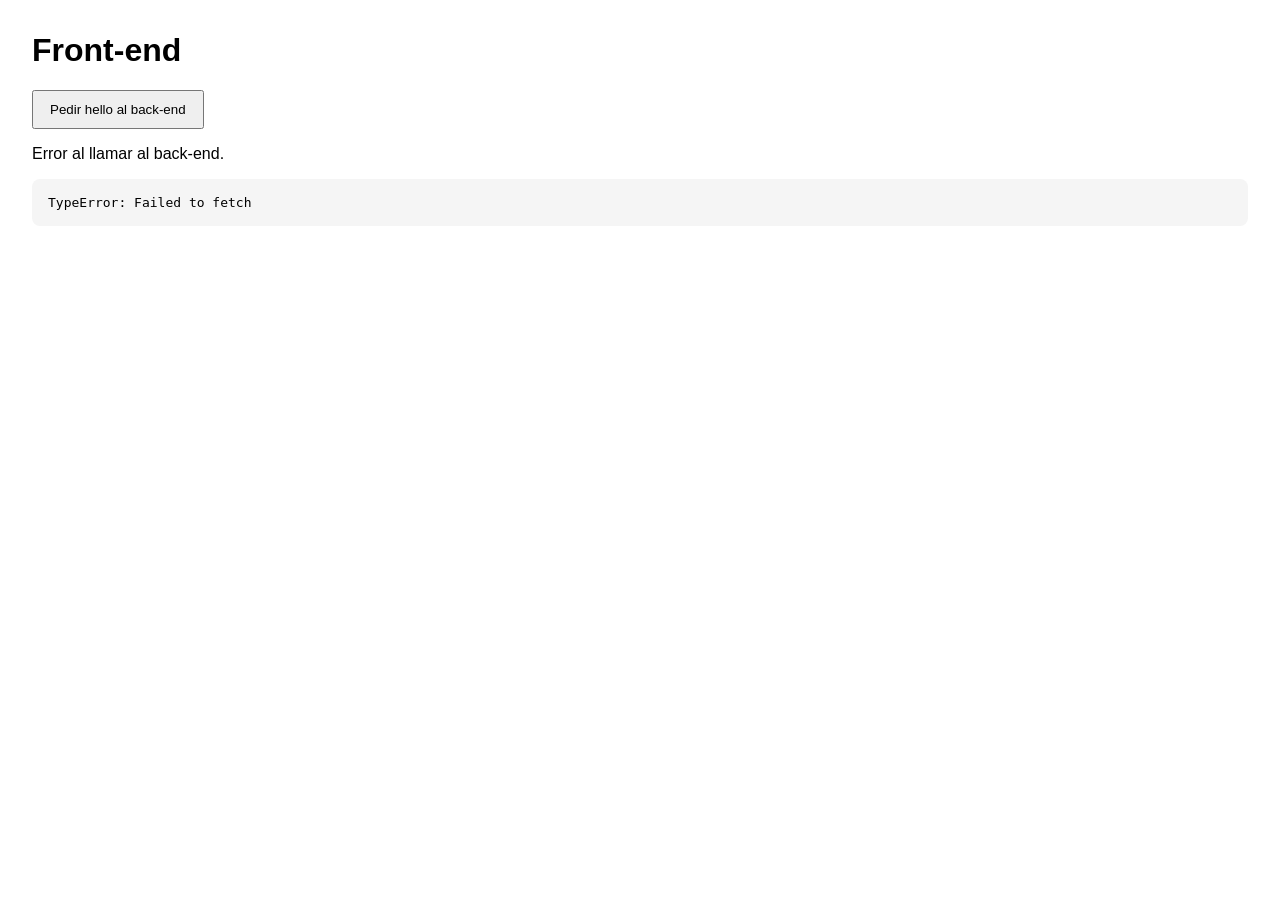
==== Programacio n/frontend/index.html @ 2c14e1c1 "Add files via upload" ====
<!doctype html>
<html lang="es">
  <head>
    <meta charset="utf-8" />
    <meta name="viewport" content="width=device-width, initial-scale=1" />
    <title>Front-end</title>
    <style>
      body {
        font-family: Arial, Helvetica, sans-serif;
        margin: 2rem;
      }
      button {
        padding: 0.6rem 1rem;
        cursor: pointer;
      }
      pre {
        background: #f5f5f5;
        padding: 1rem;
        border-radius: 8px;
        overflow: auto;
      }
    </style>
  </head>
  <body>
    <h1>Front-end</h1>
    <button id="btnHello">Pedir hello al back-end</button>
    <p id="status"></p>
    <pre id="output"></pre>

    <script src="./app.js"></script>
  </body>
</html>
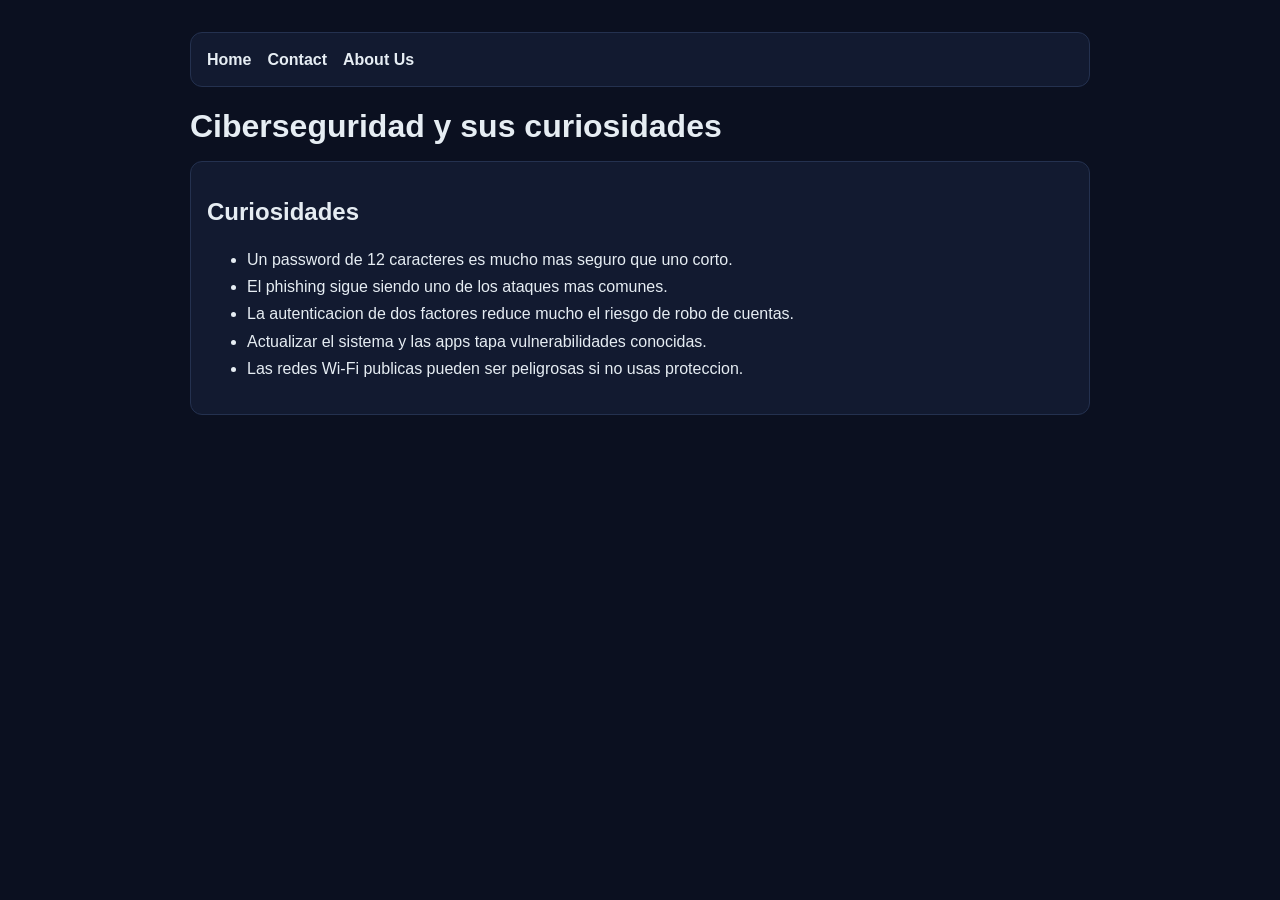
==== commit 0062fc8f: "Update index.html" ====
--- a/Programacio n/frontend/index.html
+++ b/Programacio n/frontend/index.html
@@ -3,31 +3,81 @@
   <head>
     <meta charset="utf-8" />
     <meta name="viewport" content="width=device-width, initial-scale=1" />
-    <title>Front-end</title>
+    <title>Ciberseguridad y sus curiosidades</title>
     <style>
       body {
         font-family: Arial, Helvetica, sans-serif;
-        margin: 2rem;
+        margin: 0;
+        background: #0b1020;
+        color: #e6edf3;
       }
-      button {
-        padding: 0.6rem 1rem;
-        cursor: pointer;
+      main {
+        max-width: 900px;
+        margin: 0 auto;
+        padding: 2rem 1rem;
       }
-      pre {
-        background: #f5f5f5;
+      h1 {
+        font-size: 2rem;
+        margin-bottom: 0.5rem;
+      }
+      .banner {
+        background: #121a30;
+        border: 1px solid #24314f;
+        border-radius: 12px;
+        padding: 0.8rem 1rem;
+        margin-bottom: 1rem;
+      }
+      .banner ul {
+        list-style: none;
+        display: flex;
+        gap: 1rem;
+        margin: 0;
+        padding: 0;
+      }
+      .banner a {
+        color: #e6edf3;
+        text-decoration: none;
+        font-weight: 600;
+      }
+      .banner a:hover {
+        color: #7dd3fc;
+      }
+      .subtitulo {
+        color: #9fb2c8;
+        margin-top: 0;
+      }
+      section {
+        background: #121a30;
+        border: 1px solid #24314f;
+        border-radius: 12px;
         padding: 1rem;
-        border-radius: 8px;
-        overflow: auto;
+        margin-top: 1rem;
+      }
+      ul {
+        line-height: 1.7;
       }
     </style>
   </head>
   <body>
-    <h1>Front-end</h1>
-    <button id="btnHello">Pedir hello al back-end</button>
-    <p id="status"></p>
-    <pre id="output"></pre>
-
-    <script src="./app.js"></script>
+    <main>
+      <nav class="banner" aria-label="Navegacion principal">
+        <ul>
+          <li><a href="#">Home</a></li>
+          <li><a href="#">Contact</a></li>
+          <li><a href="#">About Us</a></li>
+        </ul>
+      </nav>
+      <h1>Ciberseguridad y sus curiosidades</h1>
+      <section>
+        <h2>Curiosidades</h2>
+        <ul>
+          <li>Un password de 12 caracteres es mucho mas seguro que uno corto.</li>
+          <li>El phishing sigue siendo uno de los ataques mas comunes.</li>
+          <li>La autenticacion de dos factores reduce mucho el riesgo de robo de cuentas.</li>
+          <li>Actualizar el sistema y las apps tapa vulnerabilidades conocidas.</li>
+          <li>Las redes Wi-Fi publicas pueden ser peligrosas si no usas proteccion.</li>
+        </ul>
+      </section>
+    </main>
   </body>
 </html>
-
